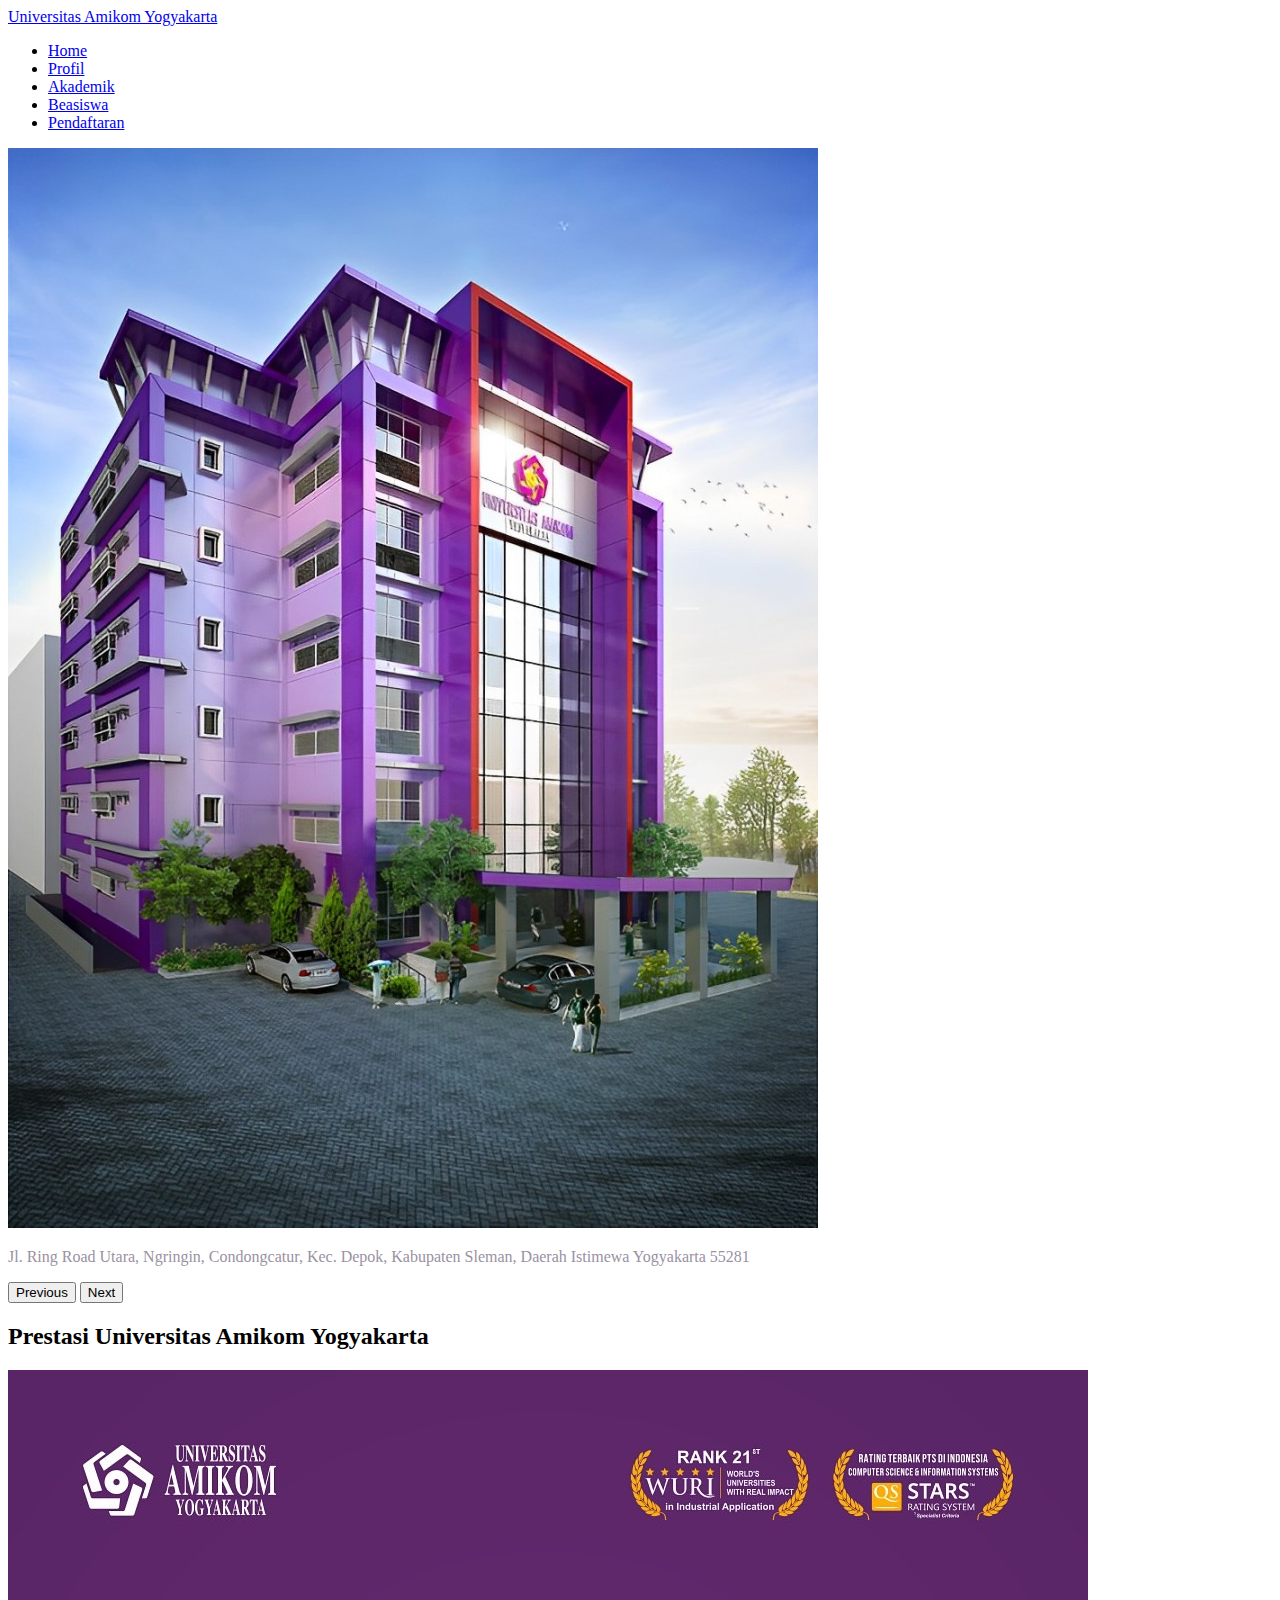
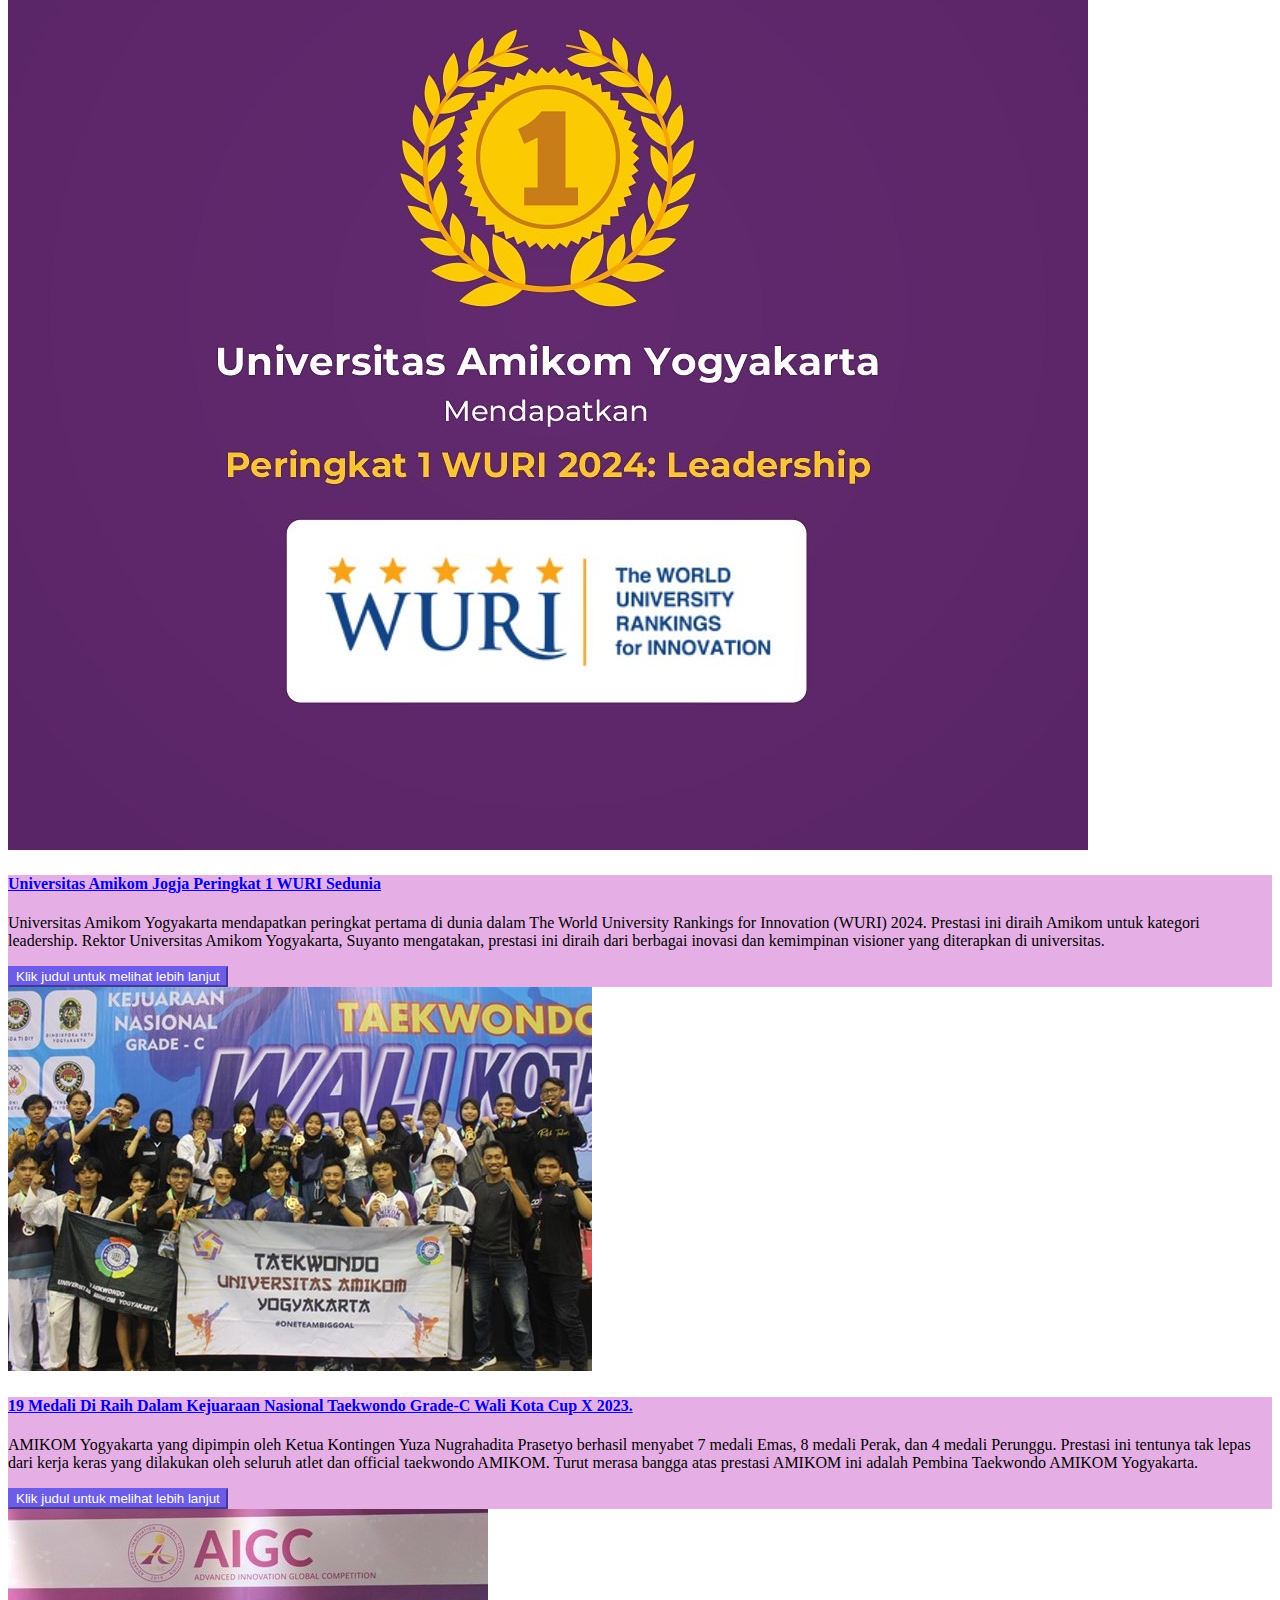
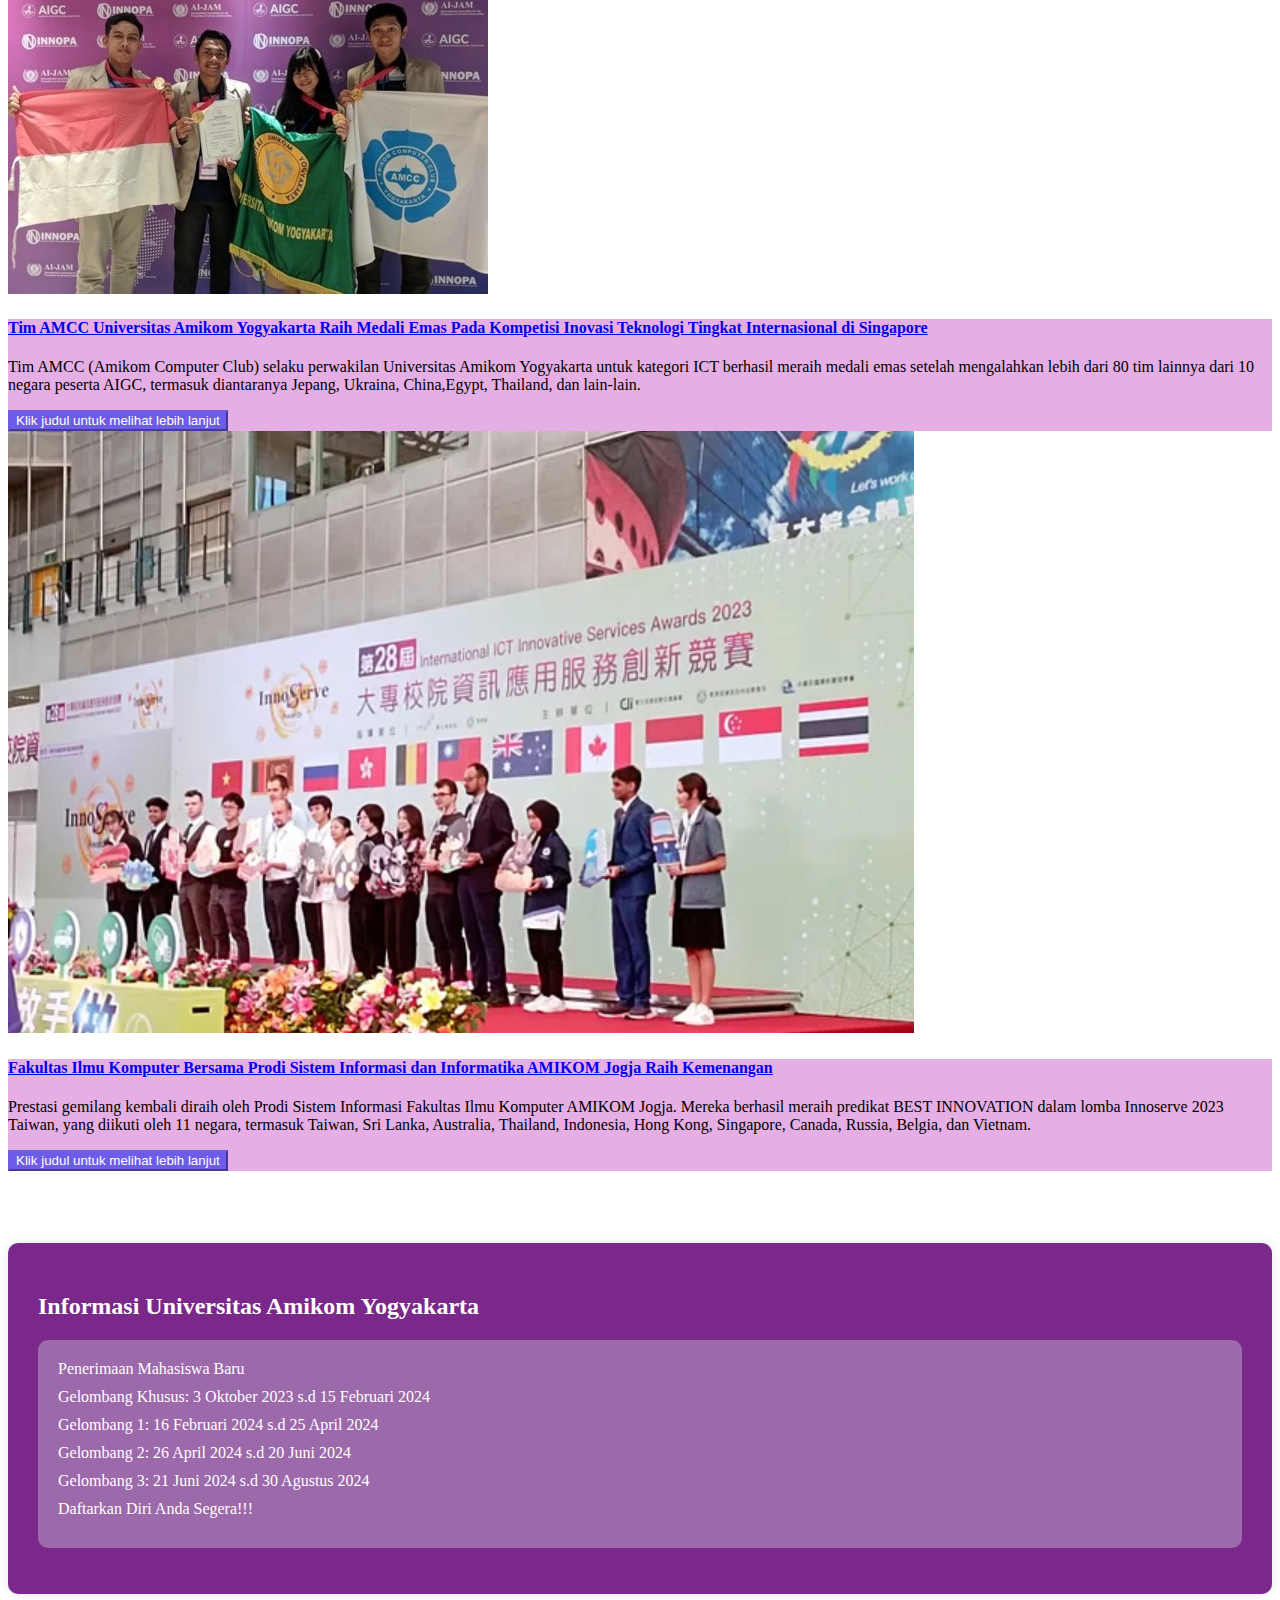
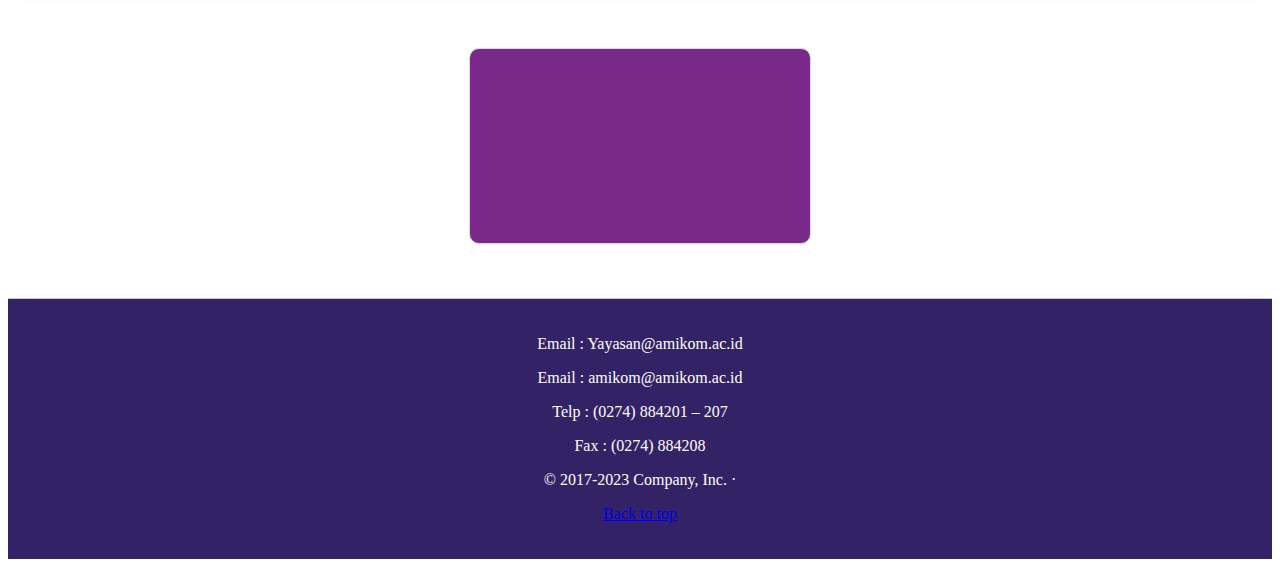
==== index.html @ c5e461f6 "Add files via upload" ====
<!doctype html>
<html lang="en">

<head>
    <meta charset="utf-8">
    <meta name="viewport" content="width=device-width, initial-scale=1">
    <title>Universitas Amikom Yogyakarta</title>
    <link href="https://cdn.jsdelivr.net/npm/bootstrap@5.3.0-alpha3/dist/css/bootstrap.min.css"
    rel="stylesheet" integrity="sha384-KK94CHFLLe+nY2dmCWGMq91rCGa5gtU4mk92HdvYe+M/SXH301p5ILy+dN9+nJOZ" crossorigin="anonymous">
    <style>
        
        
      
        
       .navbar-dark.navbar-brand {
            color: blueviolet; /* White text for navbar brand */
        }
        
       .navbar-dark.navbar-nav.nav-link {
            color: blueviolet; /* White text for navbar links */
        }
        
       
        
       .carousel-caption {
           
            color: rgb(154, 145, 162); /* White text for carousel captions */
        }
        
       
        
       .card-body {
            background-color: rgb(229, 175, 229); /* Light gray background for card bodies */
        }
        
       .btn-info {
            background-color: #6c5ce7; /* Dark purple background for info buttons */
            border-color: #6c5ce7; /* Dark purple border for info buttons */
            color: #fff; /* White text for info buttons */
        }
        
        footer {
  padding: 20px; 
  background-color:#342266;
  color: #fff;
}
footer {
  border-top: 1px solid #ccc;
  padding: 20px; 
  background-color: #342266;
  color: #fff; 
}
footer {
  text-align: center; 
  padding: 20px;
  background-color: #342266; 
  color: #fff; 
}
footer {
  padding: 20px; 
  background-color: #342266;
  color: #fff; 
}
    </style>
</head>

<body>

    <script src="https://cdn.jsdelivr.net/npm/bootstrap@5.3.0-alpha3/dist/js/bootstrap.bundle.min.js"
    integrity="sha384-ENjd04Dr2bkBIFxQpeoTz1HIcje39Wm4jDKdf19U8gI4ddQ3GYNS7NTKfAdVQSZe"crossorigin="anonymous"></script>

    <header data-bs-theme="light">
        <nav class="navbar navbar-expand-md navbar-dark fixed-top bg-dark">
            <div class="container-fluid">
                <a class="navbar-brand" href="#">Universitas Amikom Yogyakarta</a>
                <div class="collapse navbar-collapse" id="navbarCollapse">
                    <ul class="navbar-nav me-auto mb-2 mb-md-0">
                        <li class="nav-item">
                            <a class="nav-link active" aria-current="page" href="index.html">Home</a>
                        </li>
                        <li class="nav-item">
                            <a class="nav-link" href="profiluniv.html">Profil</a>
                        </li>
                        <li class="nav-item">
                            <a class="nav-link" href="akademik.html">Akademik</a>
                        </li>
                        <li class="nav-item">
                            <a class="nav-link" href="beasiswa.html">Beasiswa</a>
                        </li>
                        <li class="nav-item">
                            <a class="nav-link" href="form.html">Pendaftaran</a>
                        </li>
                    </ul>

                </div>
            </div>
        </nav>
    </header>

    <main>
    
            
            <div class="carousel-inner">
                <div class="carousel-item active">
                    <img src="amikom-1.jpg" class="d-block w-100" alt="Amikom">
                    <div class="container">
                        <div class="carousel-caption text-start">
                           
                            <p>Jl. Ring Road Utara, Ngringin, Condongcatur, Kec. Depok, Kabupaten Sleman, Daerah Istimewa Yogyakarta 55281</p>
                        </div>
                    </div>
                </div>
               
            <button class="carousel-control-prev" type="button" data-bs-target="#myCarousel" data-bs-slide="prev">
                <span class="carousel-control-prev-icon" aria-hidden="true"></span>
                <span class="visually-hidden">Previous</span>
            </button>
            <button class="carousel-control-next" type="button" data-bs-target="#myCarousel" data-bs-slide="next">
                <span class="carousel-control-next-icon" aria-hidden="true"></span>
                <span class="visually-hidden">Next</span>
            </button>
        </div>

        <div class="album py-5 bg-body-tertiary">
            <div class="container">
                <h2>Prestasi Universitas Amikom Yogyakarta</h2>
                <div class="row row-cols-1 row-cols-sm-2 row-cols-md-4 g-4">
                    <div class="col">
                        <div class="card shadow-sm">
                            <img src="top1.jpg" class="card-img-top" alt="top1">
                            <div class="card-body">
                                <h4><a href="https://rejogja.republika.co.id/berita/sfguwf291/universitas-amikom-peringkat-1-dunia-wuri-2024-kategori-leadership">Universitas Amikom Jogja Peringkat 1 WURI Sedunia</a></h4>
                                <p class="card-text"> Universitas Amikom Yogyakarta mendapatkan peringkat pertama
                                     di dunia dalam The World University Rankings for Innovation (WURI) 2024. Prestasi ini diraih Amikom
                                      untuk kategori leadership. Rektor Universitas Amikom Yogyakarta, Suyanto mengatakan, prestasi ini diraih dari berbagai inovasi dan kemimpinan visioner yang diterapkan di universitas.                            </p>
                                <div class="d-flex justify-content-end align-items-center">
                                    <button type="button" class="btn btn-info">Klik judul untuk melihat lebih lanjut</button>
                                </div>
                            </div>
                        </div>
                    </div>
                    <div class="col">
                        <div class="card shadow-sm">
                            <img src="medali.jpg" class="card-img-top" alt="Medali">
                            <div class="card-body">
                                <h4><a href="https://home.amikom.ac.id/2023/11/20/amikom-kembali-mencuri-perhatian-19-medali-di-raih-dalam-kejuaraan-nasional-taekwondo-grade-c-wali-kota-cup-x-2023/">
                                    19 Medali Di Raih Dalam Kejuaraan Nasional Taekwondo Grade-C
                                     Wali Kota Cup X 2023.</a></h4>
                                <p class="card-text">AMIKOM Yogyakarta yang dipimpin oleh Ketua Kontingen Yuza Nugrahadita Prasetyo berhasil menyabet 7
                                     medali Emas, 8 medali Perak, dan 4 medali Perunggu. Prestasi ini tentunya tak lepas dari kerja keras yang dilakukan oleh seluruh atlet dan official
                                      taekwondo AMIKOM. Turut merasa bangga atas prestasi AMIKOM ini adalah Pembina Taekwondo AMIKOM Yogyakarta. </p>
                                <div class="d-flex justify-content-end align-items-center">
                                    <button type="button" class="btn btn-info">Klik judul untuk melihat lebih lanjut</button>
                                </div>
                            </div>
                        </div>
                    </div>
                    <div class="col">
                        <div class="card shadow-sm">
                            <img src="amcc.jpeg" class="card-img-top" alt="Amcc">
                            <div class="card-body">
                                <h4><a href="https://home.amikom.ac.id/2020/05/11/tim-amcc-universitas-amikom-yogyakarta-raih-medali-emas-pada-kompetisi-inovasi-teknologi-tingkat-internasional-di-singapore-2/">Tim AMCC Universitas Amikom Yogyakarta Raih Medali Emas
                                     Pada Kompetisi Inovasi Teknologi Tingkat Internasional di Singapore</a></h4>
                                <p class="card-text">Tim AMCC (Amikom Computer Club) selaku perwakilan Universitas Amikom Yogyakarta untuk kategori ICT
                                     berhasil meraih medali emas setelah mengalahkan lebih dari 80 tim lainnya dari 10 negara peserta AIGC,
                                      termasuk diantaranya Jepang, Ukraina, China,Egypt, Thailand, dan lain-lain.</p>
                                <div class="d-flex justify-content-end align-items-center">
                                    <button type="button" class="btn btn-info">Klik judul untuk melihat lebih lanjut</button>
                                </div>
                            </div>
                        </div>
                    </div>
                    <div class="col">
                        <div class="card shadow-sm">
                            <img src="taiwan.png" class="card-img-top" alt="Taiwan">
                            <div class="card-body">
                                <h4><a href="https://home.amikom.ac.id/2023/11/06/fakultas-ilmu-komputer-bersama-prodi-sistem-informasi-dan-informatika-amikom-jogja-raih-kemenangan-sebagai-best-innovation-di-innoserve-2023-taiwan/">Fakultas Ilmu Komputer Bersama Prodi Sistem Informasi dan Informatika
                                    AMIKOM Jogja Raih Kemenangan</a></h4>
                                <p class="card-text">Prestasi gemilang kembali diraih oleh Prodi Sistem Informasi Fakultas Ilmu Komputer AMIKOM Jogja. Mereka berhasil meraih predikat BEST INNOVATION dalam lomba Innoserve 2023 Taiwan, yang diikuti oleh 11 negara, termasuk Taiwan, Sri Lanka, Australia, Thailand, Indonesia, Hong Kong, Singapore, Canada, Russia, Belgia, dan Vietnam.</p>
                                <div class="d-flex justify-content-end align-items-center">
                                    <button type="button" class="btn btn-info">Klik judul untuk melihat lebih lanjut</button>
                                </div>
                            </div>
                        </div>
                    </div>
                </div>

                <br><br>




                


        
                        <br><br>
                        <section id="fakultas-ekonomi-sosial" style="background-color: #7A288A; padding: 30px; border-radius: 10px; box-shadow: 0 0 10px rgba(0,0,0,0.1);">
                            <h2 style="color: #fff;">Informasi Universitas Amikom Yogyakarta</h2>
                            <ul style="list-style: none; padding: 20px; background-color: #9c69ab; border-radius: 10px;">
                              <li style="color: #fff; margin-bottom: 10px;">Penerimaan Mahasiswa Baru</li>
                              <li style="color: #fff; margin-bottom: 10px;">Gelombang Khusus: 3 Oktober 2023 s.d 15 Februari 2024</li>
                              <li style="color: #fff; margin-bottom: 10px;">Gelombang 1: 16 Februari 2024 s.d 25 April 2024</li>
                              <li style="color: #fff; margin-bottom: 10px;">Gelombang 2: 26 April 2024 s.d 20 Juni 2024</li>
                              <li style="color: #fff; margin-bottom: 10px;">Gelombang 3: 21 Juni 2024 s.d 30 Agustus 2024</li>
                              <li style="color: #fff; margin-bottom: 10px;">Daftarkan Diri Anda Segera!!!</li>
                             
                            </ul>
                          </section>
                      </div>
                    </div>
                  </section>
                  <br>
                  <br>
                  <br>

                  <div class="video-container">
                    <div class="embed-responsive embed-responsive-16by9" style="background-color: #7A288A; padding: 20px; border: 1px solid #ddd; border-radius: 10px;">
                      <iframe src="https://youtu.be/e2Zs_jsJzUc?si=3Yc6KmXJ51HOwXVess" frameborder="0" allowfullscreen></iframe>
                    </div>
                  </div>
                  
                  <style>
                   .video-container {
                      display: flex;
                      justify-content: center;
                      align-items: center;
                    }
                  </style>
                  <br>
                  <br>
                  <br>
        

        <footer class="container">
            <p>Email : Yayasan@amikom.ac.id</p>
            <p>Email : amikom@amikom.ac.id</p>
            <p> Telp : (0274) 884201 – 207</p>
            <p>Fax : (0274) 884208</p>
            <p>&copy; 2017-2023 Company, Inc. &middot; </p>
            <p class="float-end"><a href="index.html">Back to top</a></p>
            
        </footer>
    </main>
</body>

    </html>
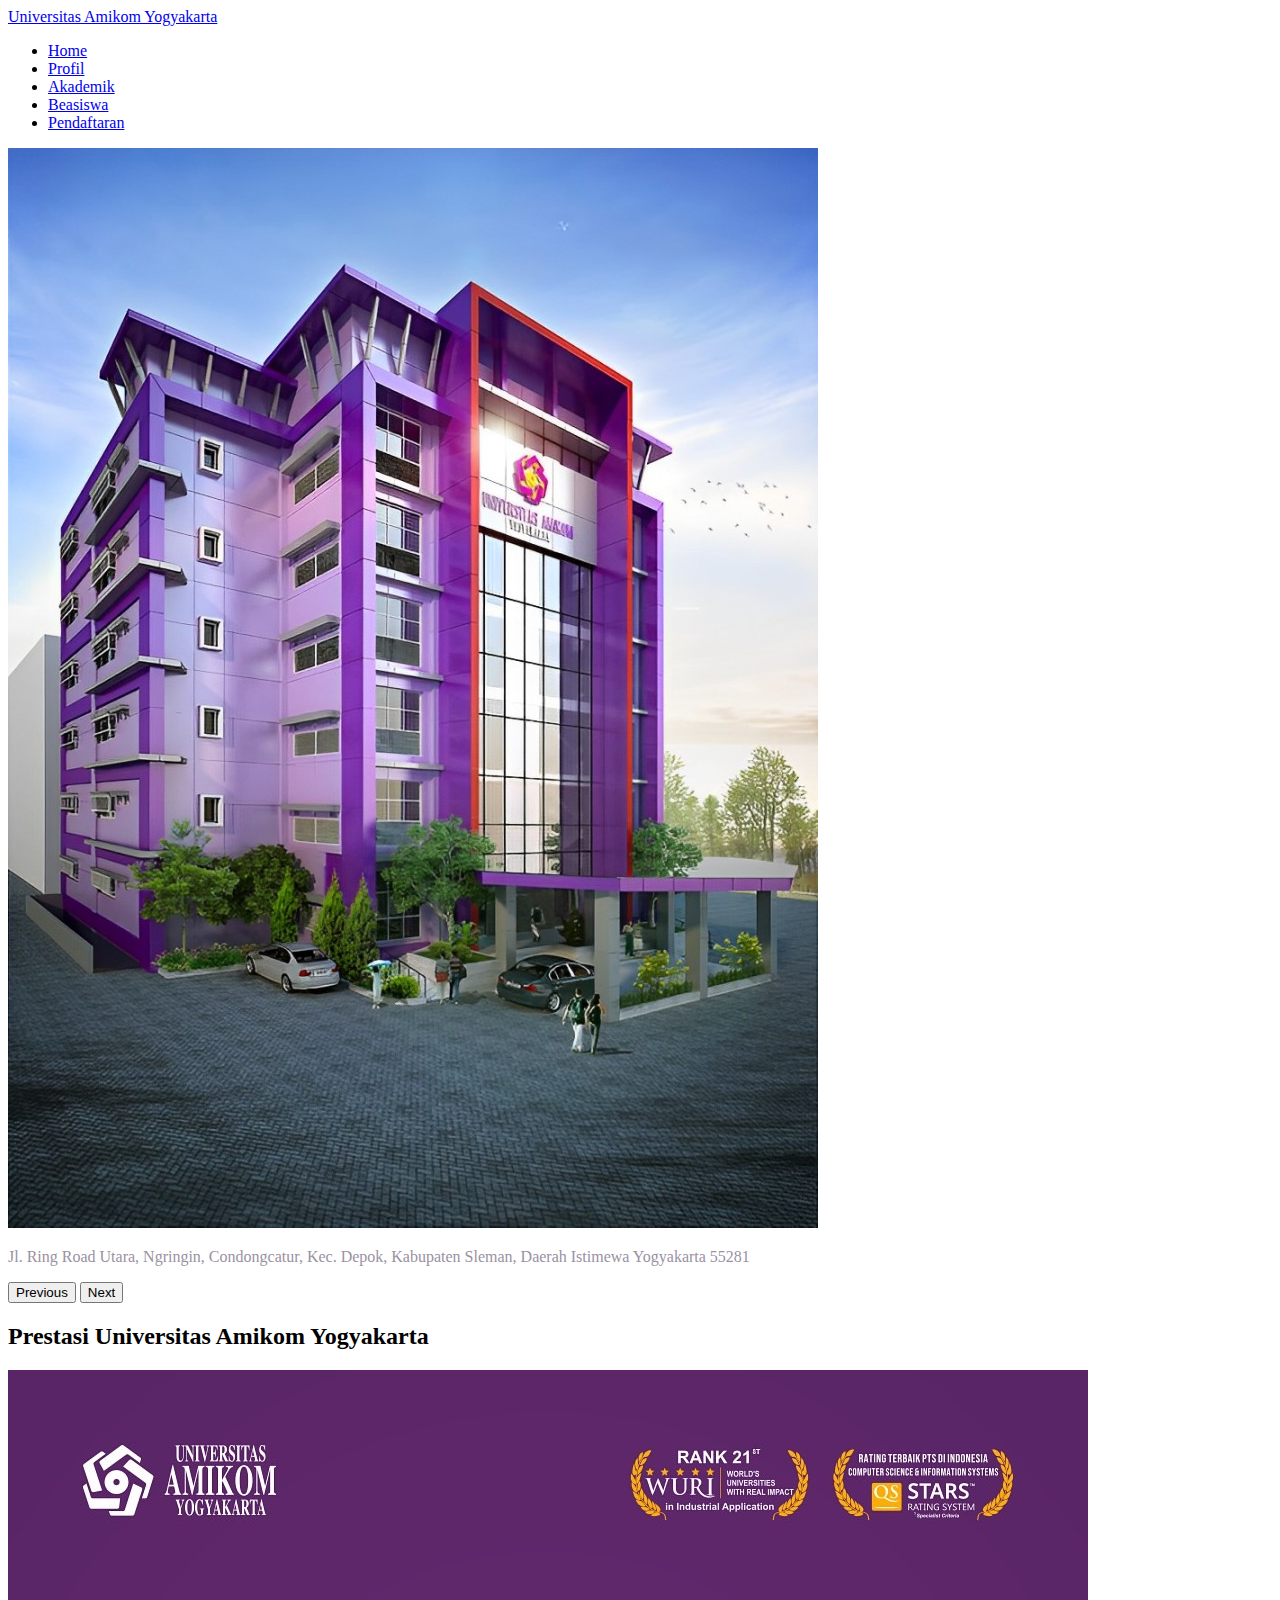
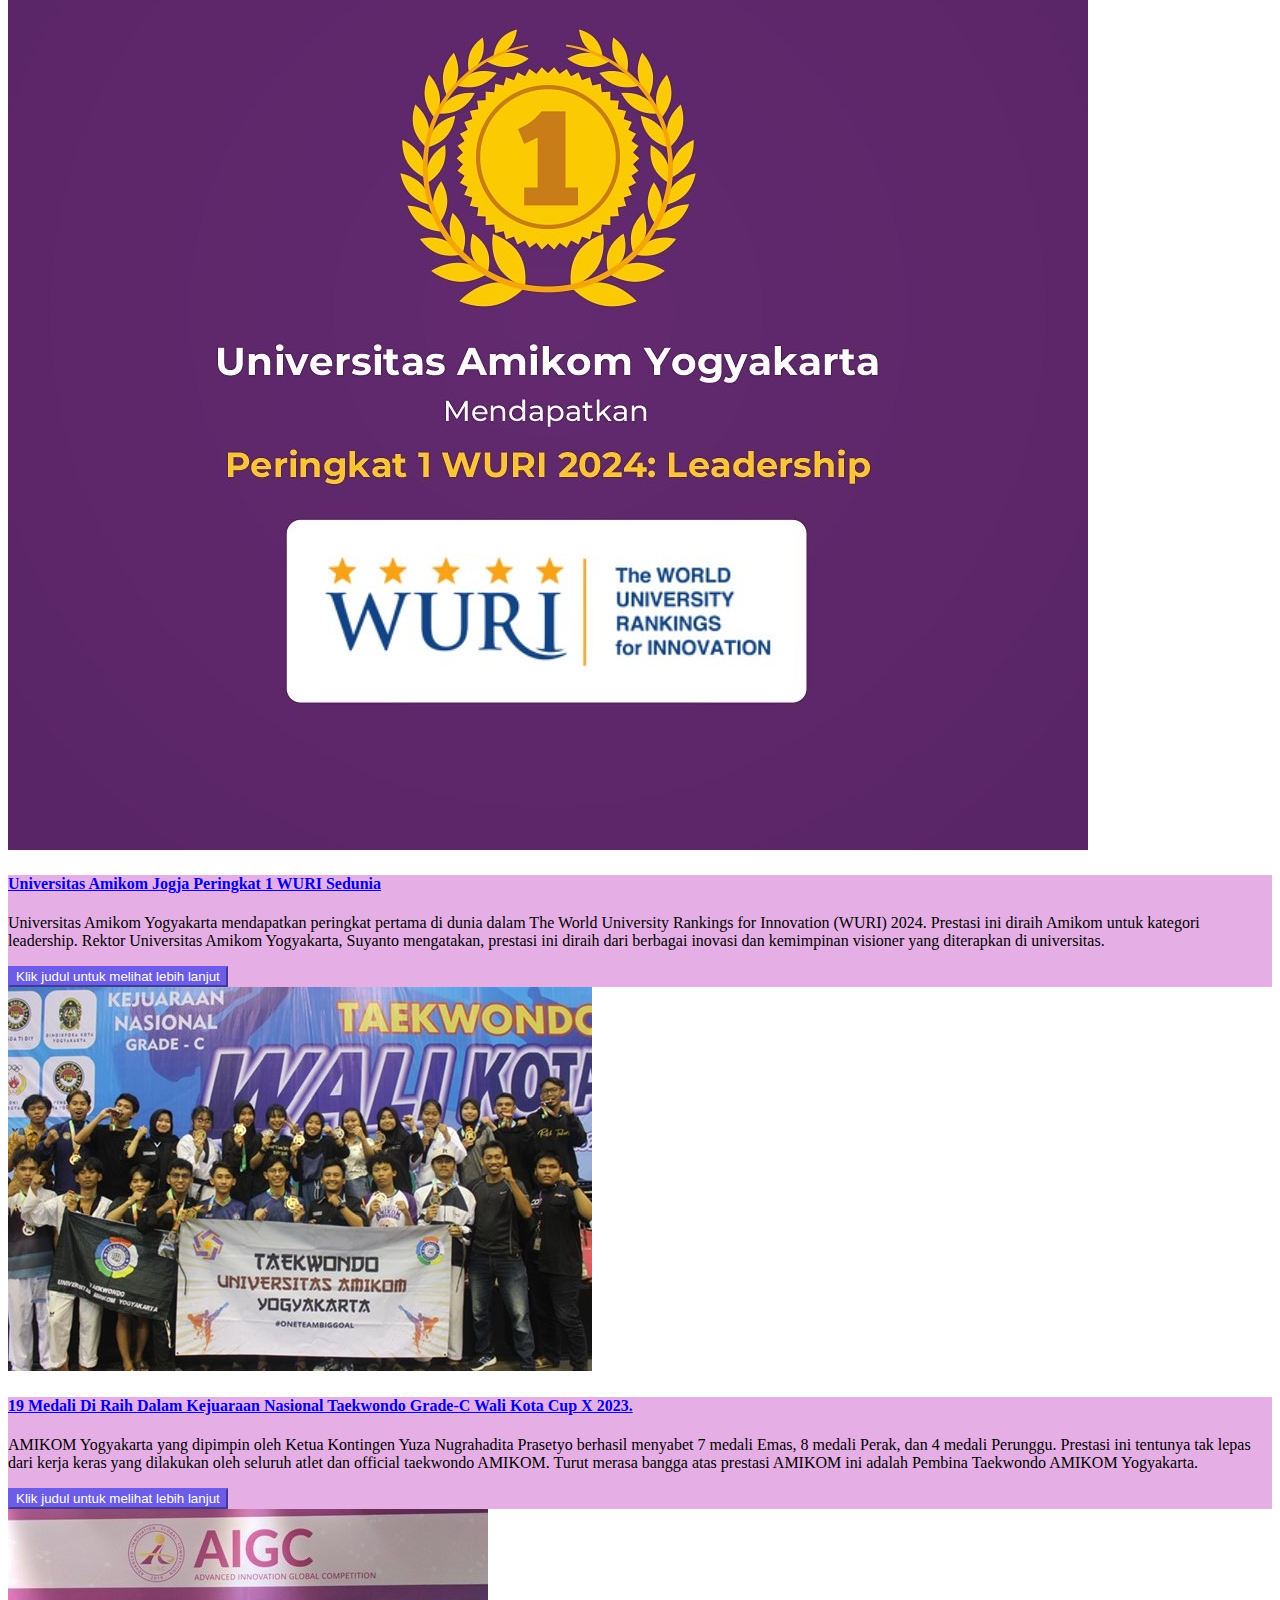
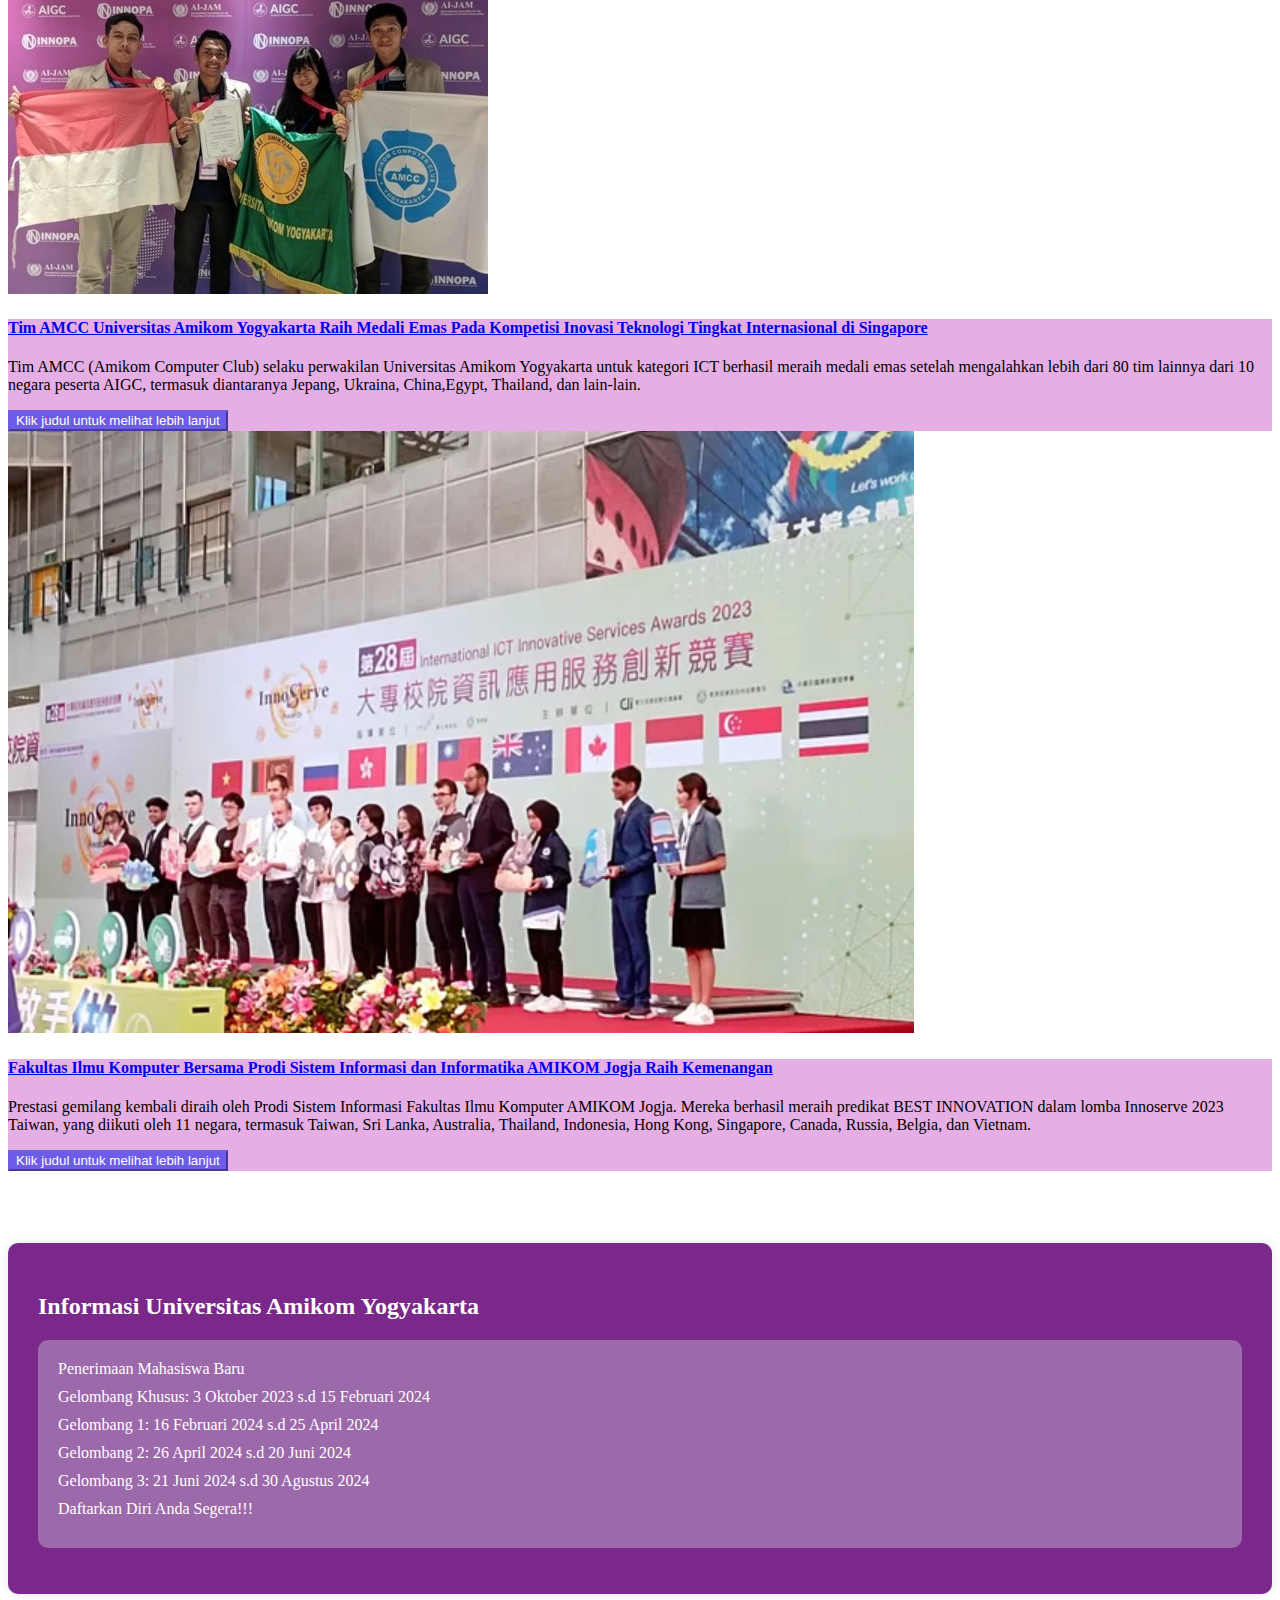
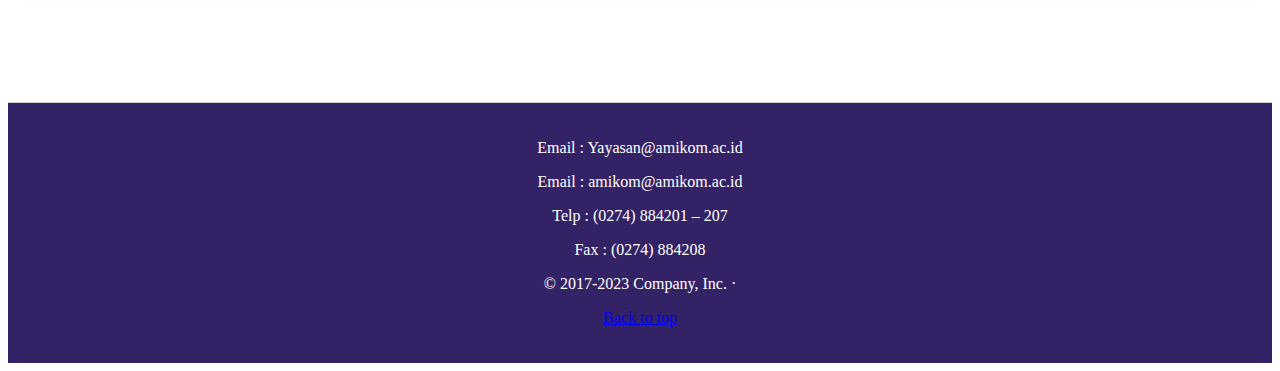
==== commit 1b1eaf20: "Update index.html" ====
--- a/index.html
+++ b/index.html
@@ -214,11 +214,7 @@
                   <br>
                   <br>
 
-                  <div class="video-container">
-                    <div class="embed-responsive embed-responsive-16by9" style="background-color: #7A288A; padding: 20px; border: 1px solid #ddd; border-radius: 10px;">
-                      <iframe src="https://youtu.be/e2Zs_jsJzUc?si=3Yc6KmXJ51HOwXVess" frameborder="0" allowfullscreen></iframe>
-                    </div>
-                  </div>
+                 
                   
                   <style>
                    .video-container {
@@ -244,4 +240,4 @@
     </main>
 </body>
 
-    </html>+    </html>
